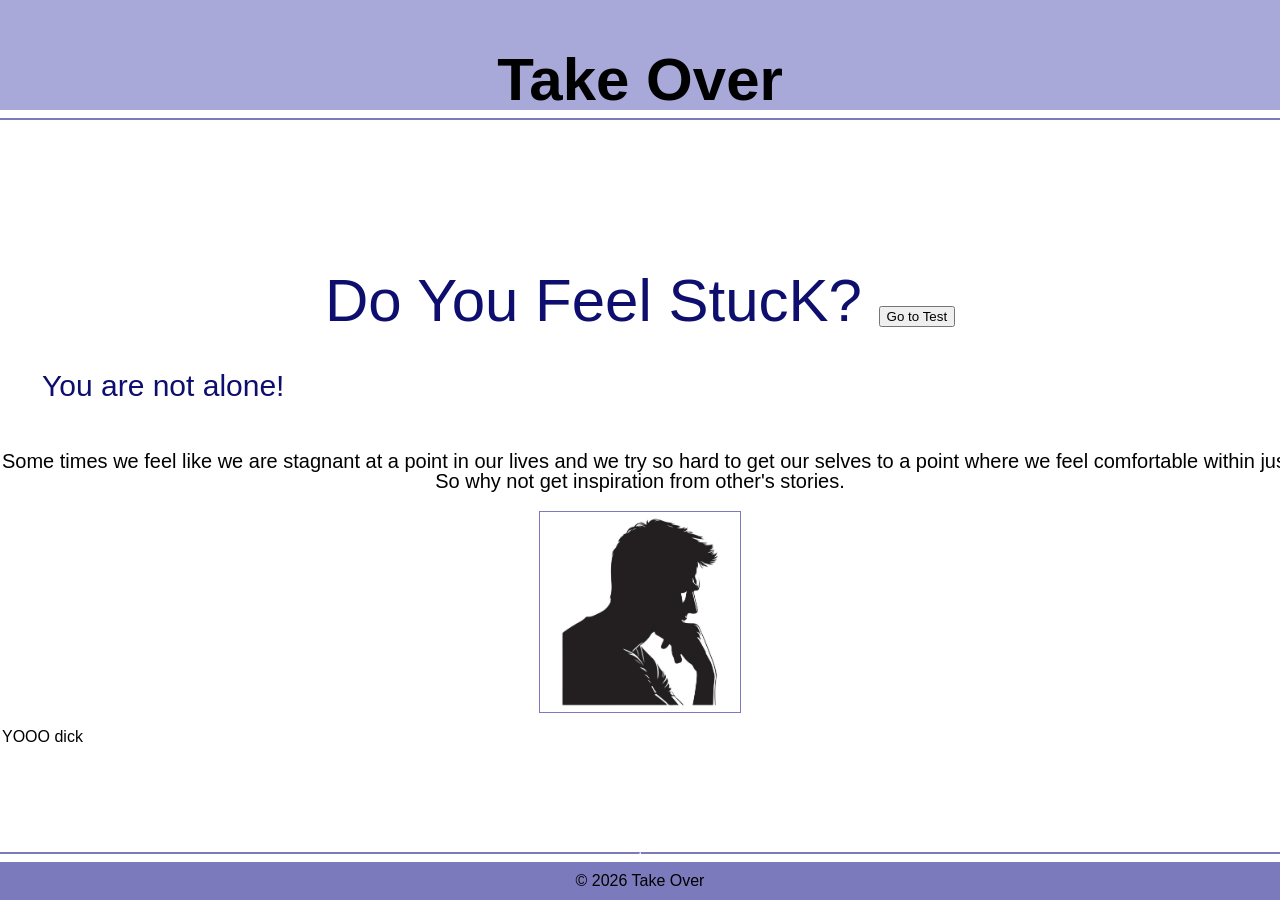
==== index.html @ 961817a8 "Fisrt commit" ====
<!DOCTYPE html>
<html lang="en">
<head>
    <meta charset="UTF-8">
    <meta name="viewport" content="width=device-width, initial-scale=1.0">
    <title>Learn</title>
    <link rel="stylesheet" href="styles.css">
</head>
<body>
    <header id ="headerW">

            <h1 id="appName"> Take Over</h1>
    </header>
        <hr>

    <div class="welcomeP"> 

        <p id="question"> Do You Feel StucK? 
           <a href="test1.html"><button id="qbtn">Go to Test</button> </a>  </p>
        <p id="assure"> You are not alone! <br> </p>
        <p id="inspire"> Some times we feel like we are stagnant at a point in our lives and we try so hard to get our selves to a point where we feel comfortable within just being us.
             <br> So why not  get inspiration from other's stories.
        </p>

            <img  id="image2" src="images\image2.jpg" alt="image">
        <p id="demo"></p>
    </div>
    <hr>
    <footer>
        <div>&copy  <span id="date"></span> Take Over </div>
    </footer>


    <script src="script.js"></script>
</body>
</html>
---- styles.css ----
body {
  margin: 0;
  padding: 0;
  display: flex;
  flex-direction: column; 
  font-family: 'Gill Sans', 'Gill Sans MT', Calibri, 'Trebuchet MS', sans-serif;
  min-height: 100vh;   /* full viewport height */
  overflow-x:auto;
  white-space: nowrap;
}

#headerW {
  background-color: rgb(168, 168, 217);
  text-align: center;
  padding: 5px;
  margin: 0;
  font-size: 30px;
  flex: 0 0 auto;      /* header stays at top */
  height: 100px;
}

.welcomeP {
  flex: 1;             /* take all remaining space */
  border: 2px solid rgb(122,122,188);
  margin:-10px;
  padding: 10px;
  display: flex;
  flex-direction: column;
  justify-content: center; /* center vertically */
  line-height: 1;
 /* align-items: center;   */  /* center horizontally */
}

#question {
  color: rgb(14, 14, 110);
  text-align: center;
  font-size: 60px;
  height: 10px;
}
#assure {
  color: rgb(14, 14, 110);
  font-size: 30px;
  margin-left:40px;
}
#inspire {
  font-size: 20px;
  text-align: center;
  align-items: center;
}

#image2 {
  display: block;
  margin-left: auto;
  margin-right: auto;
  width: 200px;
  height: 200px;
  border:1px solid rgb(122, 122, 188);
  cursor: pointer;
}
footer {
  background-color: rgb(122, 122, 188);
  text-align: center;
  padding: 10px;
  flex: 0 0 auto;      /* footer stays at bottom */
}



/*
body {
    padding:0;
    margin: 0;
    display: flex;
    flex-direction: column ;
    min-height: 100vh;
}


#headerW{
    align-items: center;
    justify-content: center;
    text-align: center;
    background-color:rgb(122, 122, 188);
    min-height: 15vh;
    margin: 0;
    padding: 10px;
}

.welcomeP {
    border: 2px solid rgb(122,122, 188);
    margin:0;
    display: flex;
   flex-direction: column;
    align-items: center;
    justify-content: center; 
}

#question{
    color: rgb(14, 14, 110);
    font-family: 'Gill Sans', 'Gill Sans MT', Calibri, 'Trebuchet MS', sans-serif;
    text-align: center;
    font-size:60px ;
}

footer{
    background-color:rgb(122, 122, 188);
    height: 10%;
} */
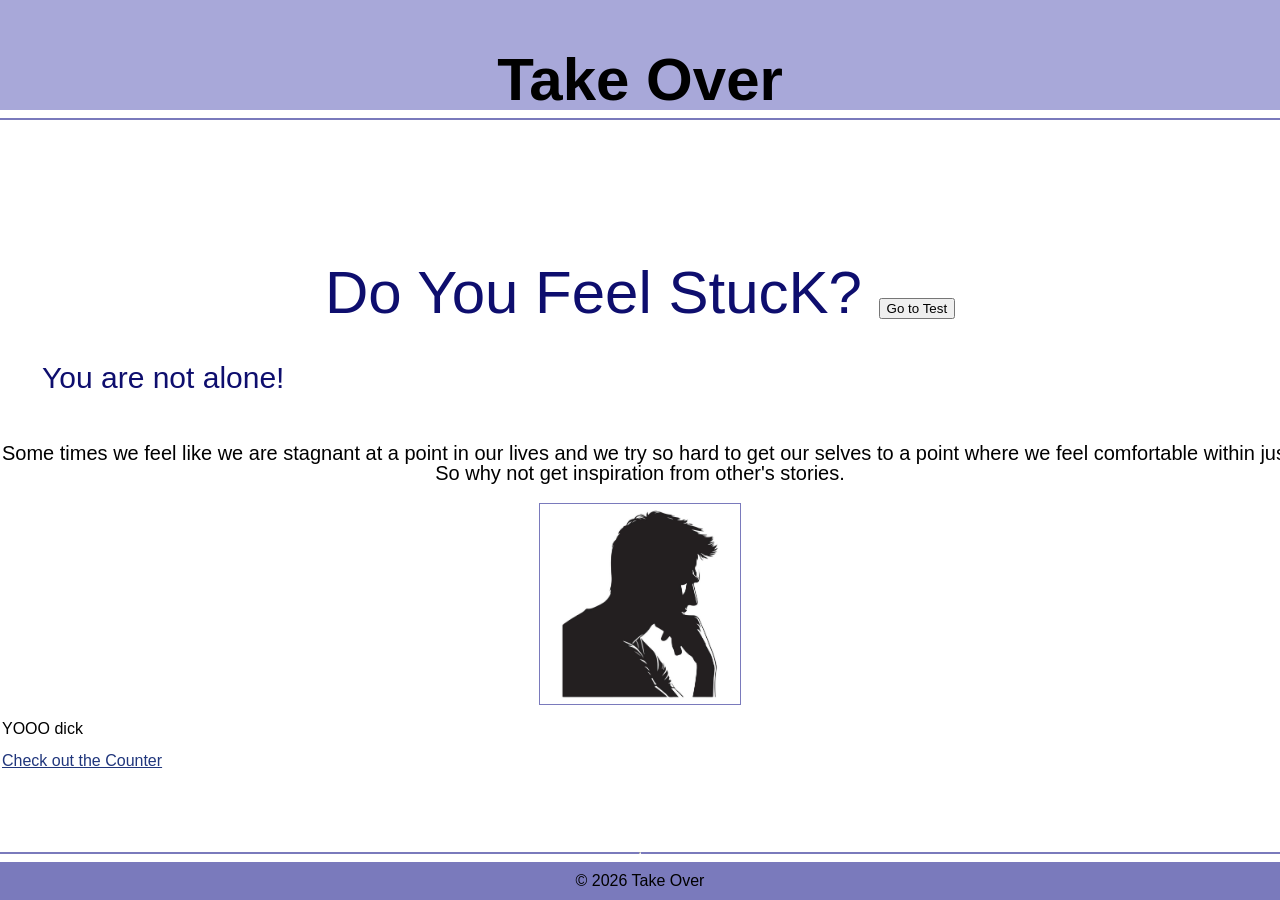
==== commit d20eab8a: "Made some Changes eg added a counter" ====
--- a/index.html
+++ b/index.html
@@ -7,7 +7,7 @@
     <title>Learn</title>
     <link rel="stylesheet" href="styles.css">
 </head>
-<body>
+<body >
     <header id ="headerW">
 
             <h1 id="appName"> Take Over</h1>
@@ -25,7 +25,9 @@
 
             <img  id="image2" src="images\image2.jpg" alt="image">
         <p id="demo"></p>
+         <a href="test31.html" style="color: rgb(32, 54, 124);" >Check out the Counter</a>
     </div>
+   
     <hr>
     <footer>
         <div>&copy  <span id="date"></span> Take Over </div>
